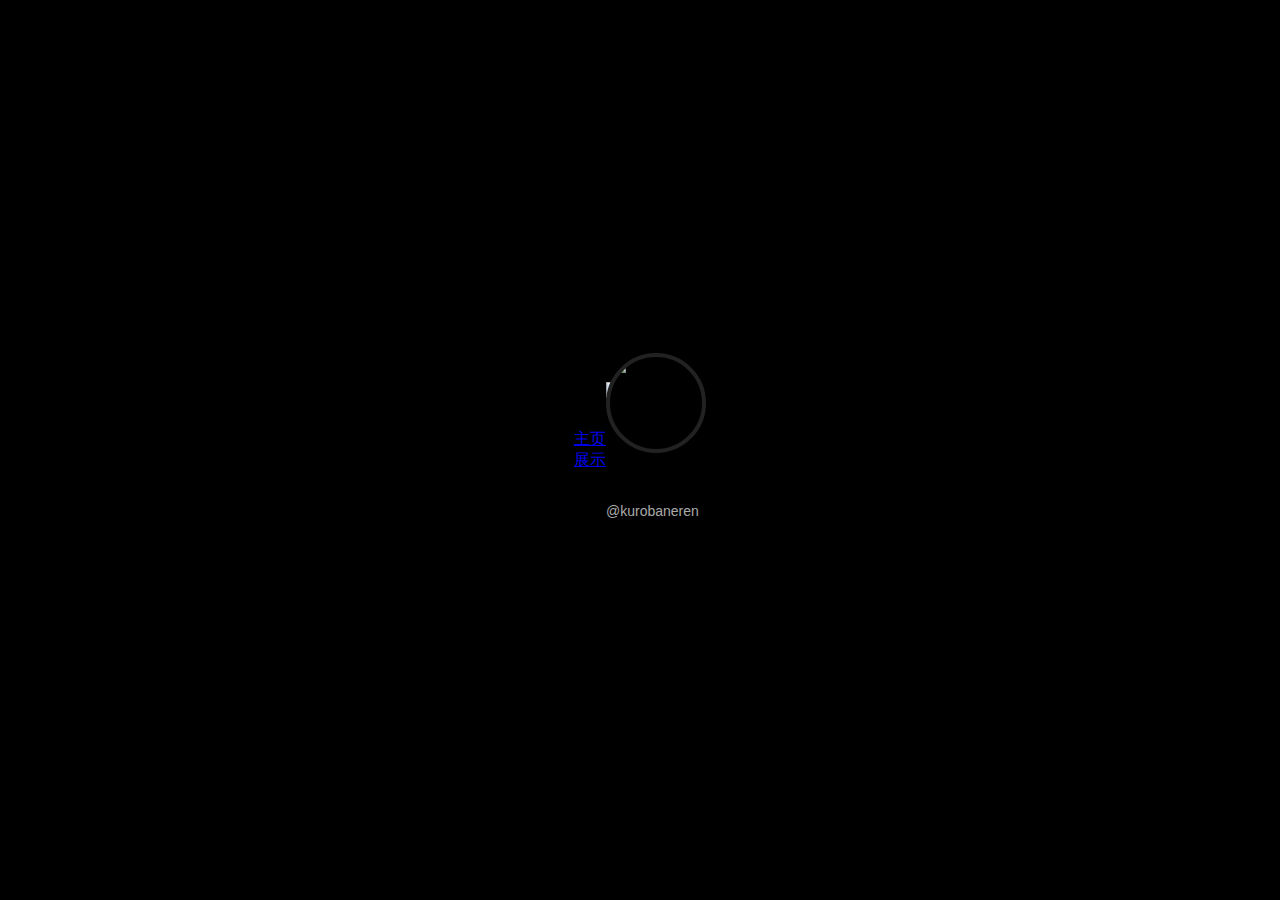
==== index.html @ 9558eda9 "Update index.html" ====
<!DOCTYPE html>
<html lang="zh">
<head>
    <meta charset="UTF-8">
    <meta name="viewport" content="width=device-width, initial-scale=1.0">
    <title>个人主页</title>
    <link rel="stylesheet" href="style.css">
</head>
<body>
    <div class="container">
        <nav class="navbar">
            <ul>
                <li><a href="index.html">主页</a></li>
                <li><a href="showcase.html">展示</a></li>
            </ul>
        </nav>

        <div class="profile">
            <div class="background">
                <img src="https://raw.githubusercontent.com/sayukik/fonts/main/Camera_XHS_17387591658431040g2sg31d7tpir610dg5pma.jpg" alt="背景">
            </div>
            <div class="avatar">
                <img src="https://raw.githubusercontent.com/sayukik/fonts/main/IMG_20250206_171140.png" alt="头像">
            </div>
            <div class="username">@kurobaneren</div>
        </div>

        <div class="content">
            <div class="box"></div>
        </div>
    </div>
</body>
</html>
---- style.css ----
* {
    margin: 0;
    padding: 0;
    box-sizing: border-box;
    font-family: Arial, sans-serif;
}

body {
    background-color: #000;
    display: flex;
    justify-content: center;
    align-items: center;
    height: 100vh;
}

.container {
    display: flex;
    justify-content: center;
    align-items: center;
    width: 100%;
}

.profile-card {
    width: 400px;
    background-color: #222;
    border-radius: 10px;
    overflow: hidden;
    text-align: center;
    color: white;
}

.header-bg {
    width: 100%;
    height: 150px;
    background-image: url('https://raw.githubusercontent.com/sayukik/fonts/main/Camera_XHS_17387591658431040g2sg31d7tpir610dg5pma.jpg');
    background-size: cover;
    background-position: center;
}

.avatar {
    width: 100px;
    height: 100px;
    border-radius: 50%;
    overflow: hidden;
    border: 4px solid #222;
    background-color: #000;
    position: relative;
    top: -50px;
    margin: 0 auto;
}

.avatar img {
    width: 100%;
    height: 100%;
    object-fit: cover;
}

.profile-info {
    margin-top: -30px;
}

h1 {
    font-size: 20px;
}

.username {
    color: #aaa;
    font-size: 14px;
}

.bio {
    width: 80%;
    height: 80px;
    background: rgba(255, 255, 255, 0.1);
    margin: 15px auto;
    border-radius: 8px;
}
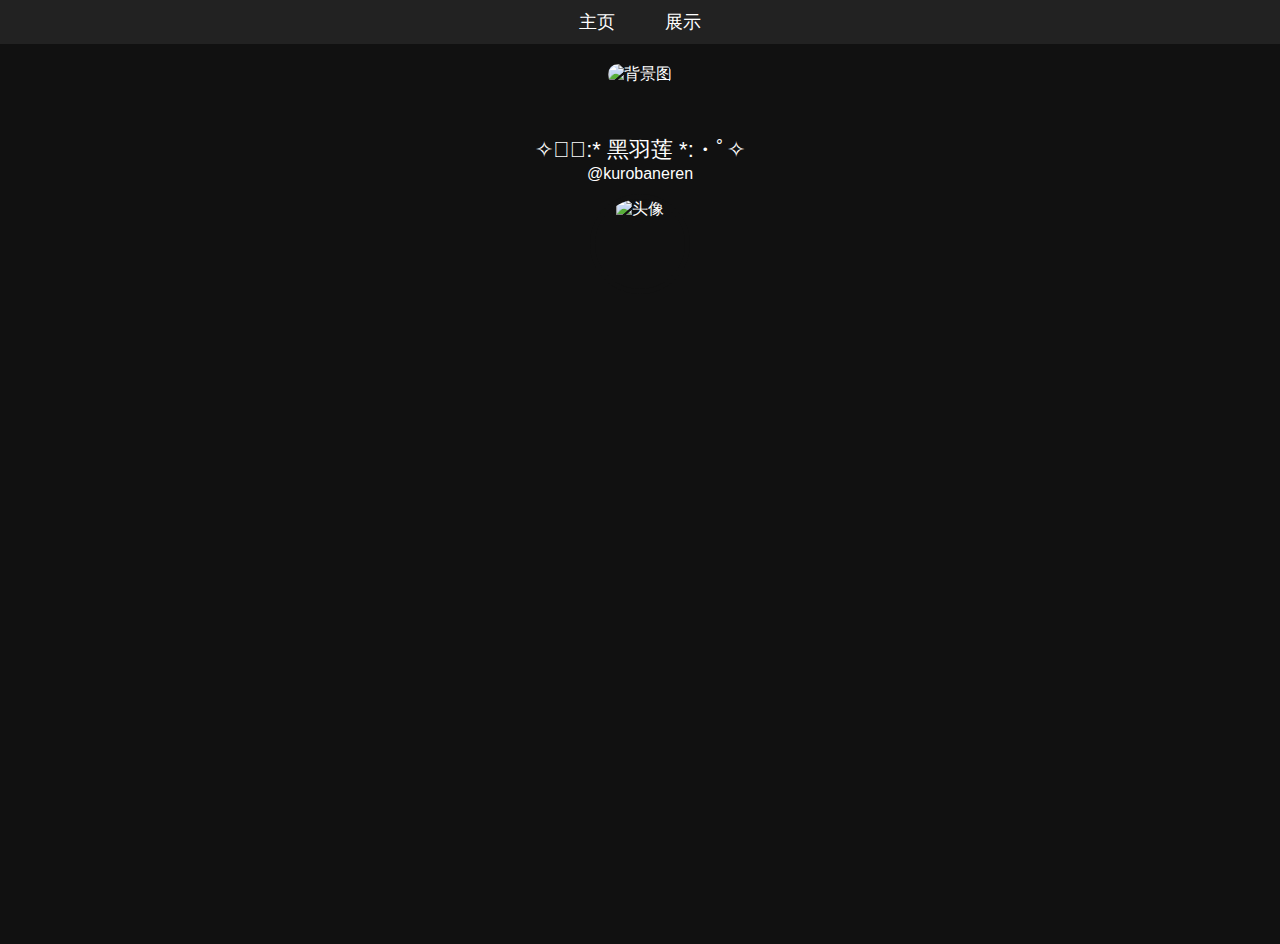
==== commit dad95598: "Update index.html" ====
--- a/index.html
+++ b/index.html
@@ -3,30 +3,28 @@
 <head>
     <meta charset="UTF-8">
     <meta name="viewport" content="width=device-width, initial-scale=1.0">
-    <title>个人主页</title>
+    <title>主页</title>
     <link rel="stylesheet" href="style.css">
 </head>
 <body>
+    <nav class="navbar">
+        <ul>
+            <li><a href="#">主页</a></li>
+            <li><a href="#">展示</a></li>
+        </ul>
+    </nav>
+
     <div class="container">
-        <nav class="navbar">
-            <ul>
-                <li><a href="index.html">主页</a></li>
-                <li><a href="showcase.html">展示</a></li>
-            </ul>
-        </nav>
-
         <div class="profile">
             <div class="background">
-                <img src="https://raw.githubusercontent.com/sayukik/fonts/main/Camera_XHS_17387591658431040g2sg31d7tpir610dg5pma.jpg" alt="背景">
+                <img src="https://raw.githubusercontent.com/sayukik/fonts/main/Camera_XHS_17387591658431040g2sg31d7tpir610dg5pma.jpg" alt="背景图">
             </div>
             <div class="avatar">
                 <img src="https://raw.githubusercontent.com/sayukik/fonts/main/IMG_20250206_171140.png" alt="头像">
             </div>
-            <div class="username">@kurobaneren</div>
-        </div>
-
-        <div class="content">
-            <div class="box"></div>
+            <div class="username">✧・ﾟ:* 黑羽莲 *:・ﾟ✧</div>
+            <div class="handle">@kurobaneren</div>
+            <div class="bubble"></div>
         </div>
     </div>
 </body>
--- a/style.css
+++ b/style.css
@@ -2,51 +2,78 @@
     margin: 0;
     padding: 0;
     box-sizing: border-box;
+}
+
+body {
+    background-color: #111;
+    color: white;
     font-family: Arial, sans-serif;
 }
 
-body {
-    background-color: #000;
+.container {
+    width: 100%;
+    height: 100vh;
+    display: flex;
+    flex-direction: column;
+    align-items: center;
+    justify-content: start;
+}
+
+.navbar {
+    width: 100%;
+    background-color: #222;
+    padding: 10px 0;
+    text-align: center;
+}
+
+.navbar ul {
+    list-style: none;
     display: flex;
     justify-content: center;
-    align-items: center;
-    height: 100vh;
 }
 
-.container {
-    display: flex;
-    justify-content: center;
-    align-items: center;
-    width: 100%;
+.navbar li {
+    margin: 0 15px;
 }
 
-.profile-card {
-    width: 400px;
-    background-color: #222;
-    border-radius: 10px;
-    overflow: hidden;
-    text-align: center;
+.navbar a {
+    text-decoration: none;
     color: white;
+    font-size: 18px;
+    padding: 5px 10px;
+    transition: 0.3s;
 }
 
-.header-bg {
+.navbar a:hover {
+    background-color: #444;
+    border-radius: 5px;
+}
+
+.profile {
+    position: relative;
     width: 100%;
-    height: 150px;
-    background-image: url('https://raw.githubusercontent.com/sayukik/fonts/main/Camera_XHS_17387591658431040g2sg31d7tpir610dg5pma.jpg');
-    background-size: cover;
-    background-position: center;
+    max-width: 600px;
+    text-align: center;
+    margin-top: 20px;
+}
+
+.background img {
+    width: 100%;
+    height: 200px;
+    object-fit: cover;
+    border-radius: 10px;
 }
 
 .avatar {
+    position: absolute;
+    top: 130px;
+    left: 50%;
+    transform: translateX(-50%);
     width: 100px;
     height: 100px;
     border-radius: 50%;
     overflow: hidden;
-    border: 4px solid #222;
-    background-color: #000;
-    position: relative;
-    top: -50px;
-    margin: 0 auto;
+    border: 5px solid #111;
 }
 
 .avatar img {
@@ -55,23 +82,20 @@
     object-fit: cover;
 }
 
-.profile-info {
-    margin-top: -30px;
+.username {
+    margin-top: 50px;
+    font-size: 22px;
 }
 
-h1 {
-    font-size: 20px;
+.content {
+    width: 90%;
+    max-width: 600px;
+    margin-top: 20px;
 }
 
-.username {
-    color: #aaa;
-    font-size: 14px;
+.box {
+    width: 100%;
+    height: 150px;
+    background-color: #333;
+    border-radius: 10px;
 }
-
-.bio {
-    width: 80%;
-    height: 80px;
-    background: rgba(255, 255, 255, 0.1);
-    margin: 15px auto;
-    border-radius: 8px;
-}
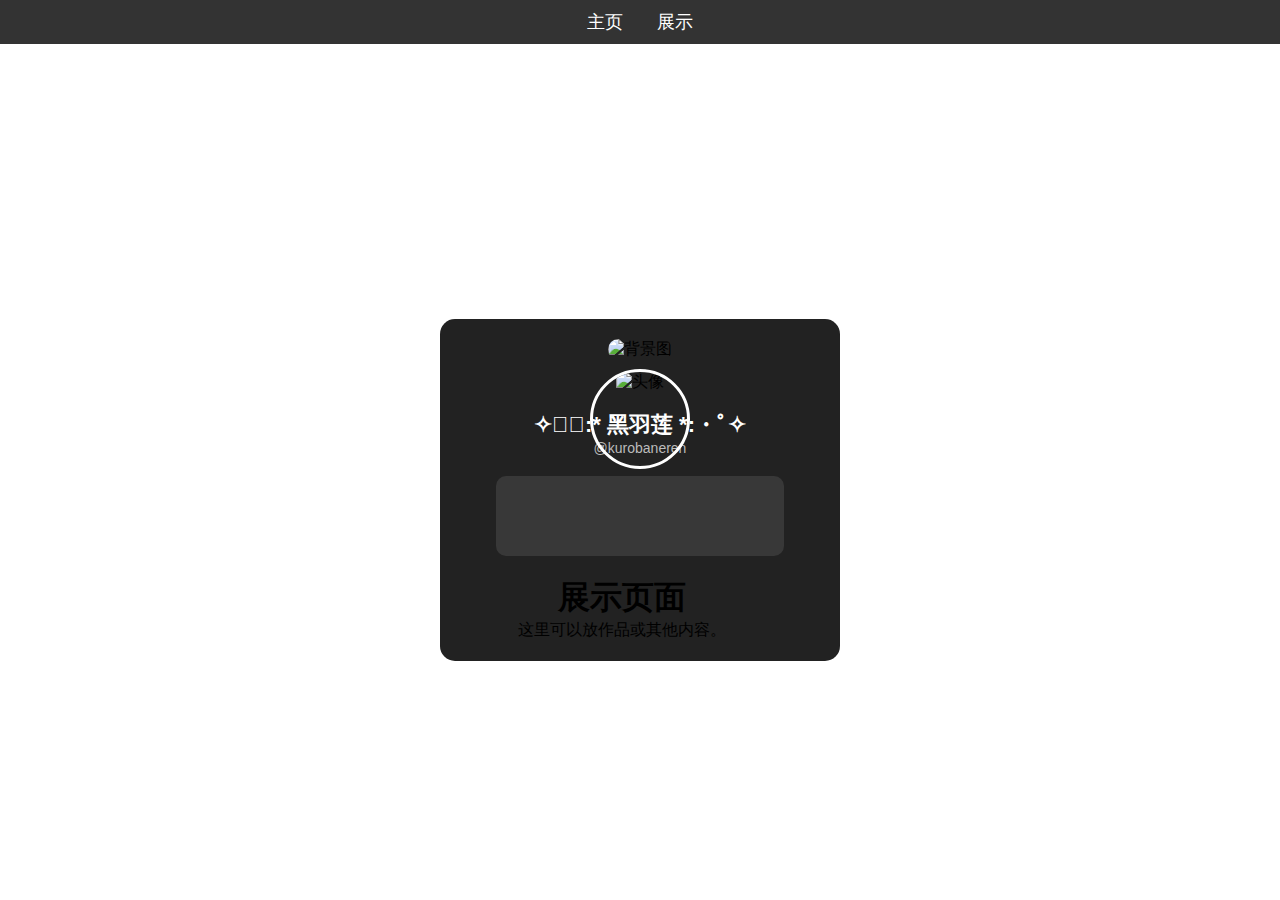
==== commit 6b307d6f: "Update index.html" ====
--- a/index.html
+++ b/index.html
@@ -25,6 +25,9 @@
             <div class="username">✧・ﾟ:* 黑羽莲 *:・ﾟ✧</div>
             <div class="handle">@kurobaneren</div>
             <div class="bubble"></div>
+            <div class="content">
+            <h1>展示页面</h1>
+            <p>这里可以放作品或其他内容。</p>
         </div>
     </div>
 </body>
--- a/style.css
+++ b/style.css
@@ -2,70 +2,101 @@
     margin: 0;
     padding: 0;
     box-sizing: border-box;
+    font-family: Arial, sans-serif;
 }
 
 body {
-    background-color: #111;
-    color: white;
-    font-family: Arial, sans-serif;
-}
-
-.container {
-    width: 100%;
-    height: 100vh;
+    background-color: white;
     display: flex;
     flex-direction: column;
     align-items: center;
-    justify-content: start;
+    justify-content: center;
+    min-height: 100vh;
 }
 
 .navbar {
     width: 100%;
-    background-color: #222;
+    background: #333;
     padding: 10px 0;
+    position: fixed;
+    top: 0;
+    left: 0;
     text-align: center;
 }
 
 .navbar ul {
     list-style: none;
-    display: flex;
-    justify-content: center;
+    padding: 0;
 }
 
-.navbar li {
+.navbar ul li {
+    display: inline;
     margin: 0 15px;
 }
 
-.navbar a {
+.navbar ul li a {
+    color: white;
     text-decoration: none;
-    color: white;
     font-size: 18px;
-    padding: 5px 10px;
-    transition: 0.3s;
 }
 
-.navbar a:hover {
-    background-color: #444;
-    border-radius: 5px;
+.container {
+    display: flex;
+    justify-content: center;
+    align-items: center;
+    width: 100%;
+    margin-top: 80px;
 }
 
 .profile {
+    background: #222;
+    padding: 20px;
+    border-radius: 15px;
+    text-align: center;
+    width: 400px;
     position: relative;
-    width: 100%;
-    max-width: 600px;
-    text-align: center;
-    margin-top: 20px;
 }
 
 .background img {
     width: 100%;
-    height: 200px;
-    object-fit: cover;
-    border-radius: 10px;
+    border-radius: 15px;
 }
 
 .avatar {
     position: absolute;
+    top: 50px;
+    left: 50%;
+    transform: translateX(-50%);
+    width: 100px;
+    height: 100px;
+    border-radius: 50%;
+    overflow: hidden;
+    border: 3px solid white;
+}
+
+.avatar img {
+    width: 100%;
+}
+
+.username {
+    margin-top: 60px;
+    font-size: 20px;
+    font-weight: bold;
+    color: white;
+}
+
+.handle {
+    font-size: 14px;
+    color: #bbb;
+}
+
+.bubble {
+    width: 80%;
+    height: 80px;
+    background: rgba(255, 255, 255, 0.1);
+    margin: 20px auto;
+    border-radius: 10px;
+}
     top: 130px;
     left: 50%;
     transform: translateX(-50%);
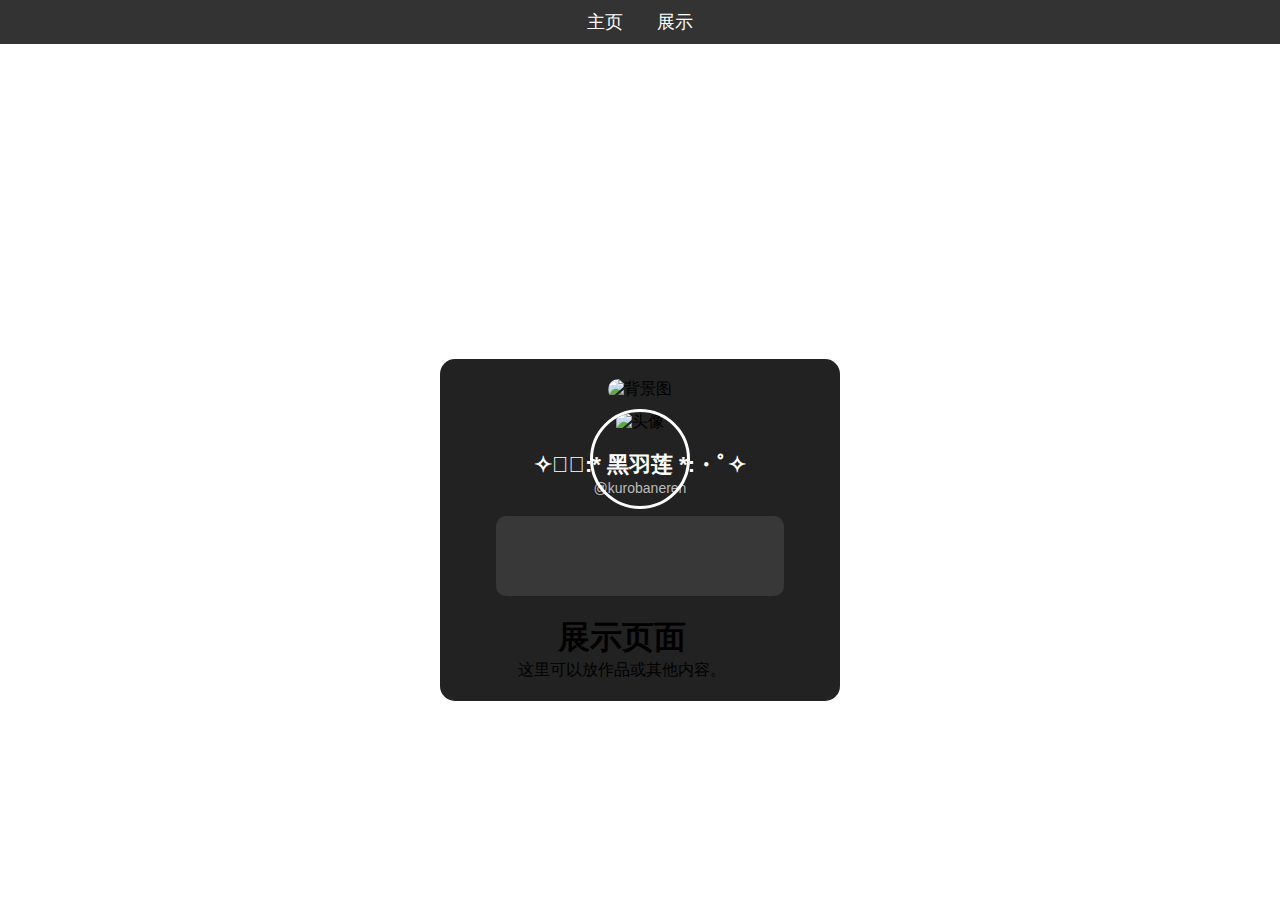
==== commit b54af9c5: "Update index.html" ====
--- a/index.html
+++ b/index.html
@@ -3,18 +3,19 @@
 <head>
     <meta charset="UTF-8">
     <meta name="viewport" content="width=device-width, initial-scale=1.0">
-    <title>主页</title>
+    <title>展示</title>
     <link rel="stylesheet" href="style.css">
 </head>
 <body>
-    <nav class="navbar">
-        <ul>
-            <li><a href="#">主页</a></li>
-            <li><a href="#">展示</a></li>
-        </ul>
-    </nav>
-
     <div class="container">
+        <nav class="navbar">
+            <ul>
+                <li><a href="index.html">主页</a></li>
+                <li><a href="showcase.html">展示</a></li>
+            </ul>
+        </nav>
+        
+ <div class="container">
         <div class="profile">
             <div class="background">
                 <img src="https://raw.githubusercontent.com/sayukik/fonts/main/Camera_XHS_17387591658431040g2sg31d7tpir610dg5pma.jpg" alt="背景图">
@@ -25,7 +26,7 @@
             <div class="username">✧・ﾟ:* 黑羽莲 *:・ﾟ✧</div>
             <div class="handle">@kurobaneren</div>
             <div class="bubble"></div>
-            <div class="content">
+        <div class="content">
             <h1>展示页面</h1>
             <p>这里可以放作品或其他内容。</p>
         </div>
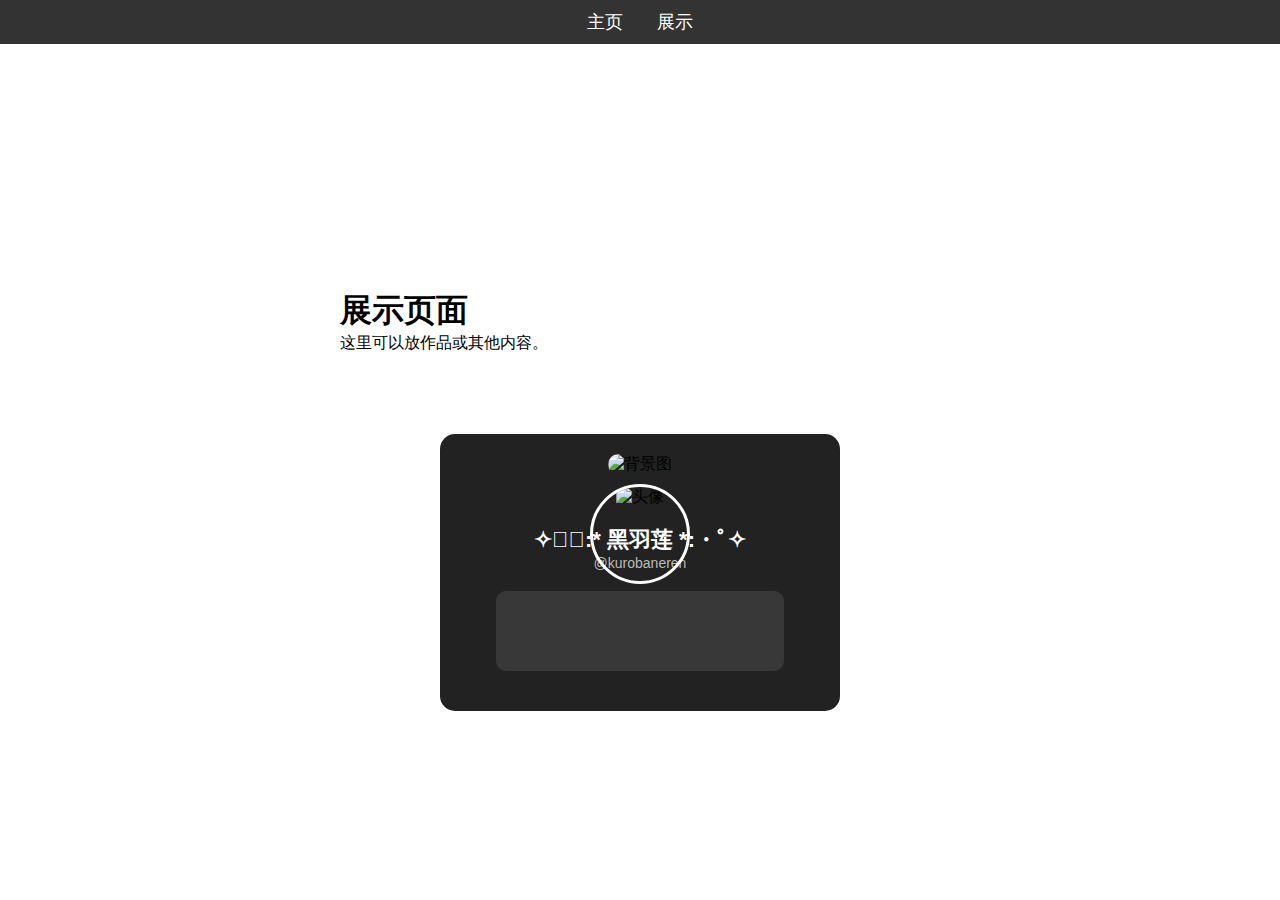
==== commit 74349600: "Update index.html" ====
--- a/index.html
+++ b/index.html
@@ -14,7 +14,10 @@
                 <li><a href="showcase.html">展示</a></li>
             </ul>
         </nav>
-        
+
+ <div class="content">
+            <h1>展示页面</h1>
+            <p>这里可以放作品或其他内容。</p>
  <div class="container">
         <div class="profile">
             <div class="background">
@@ -26,9 +29,6 @@
             <div class="username">✧・ﾟ:* 黑羽莲 *:・ﾟ✧</div>
             <div class="handle">@kurobaneren</div>
             <div class="bubble"></div>
-        <div class="content">
-            <h1>展示页面</h1>
-            <p>这里可以放作品或其他内容。</p>
         </div>
     </div>
 </body>
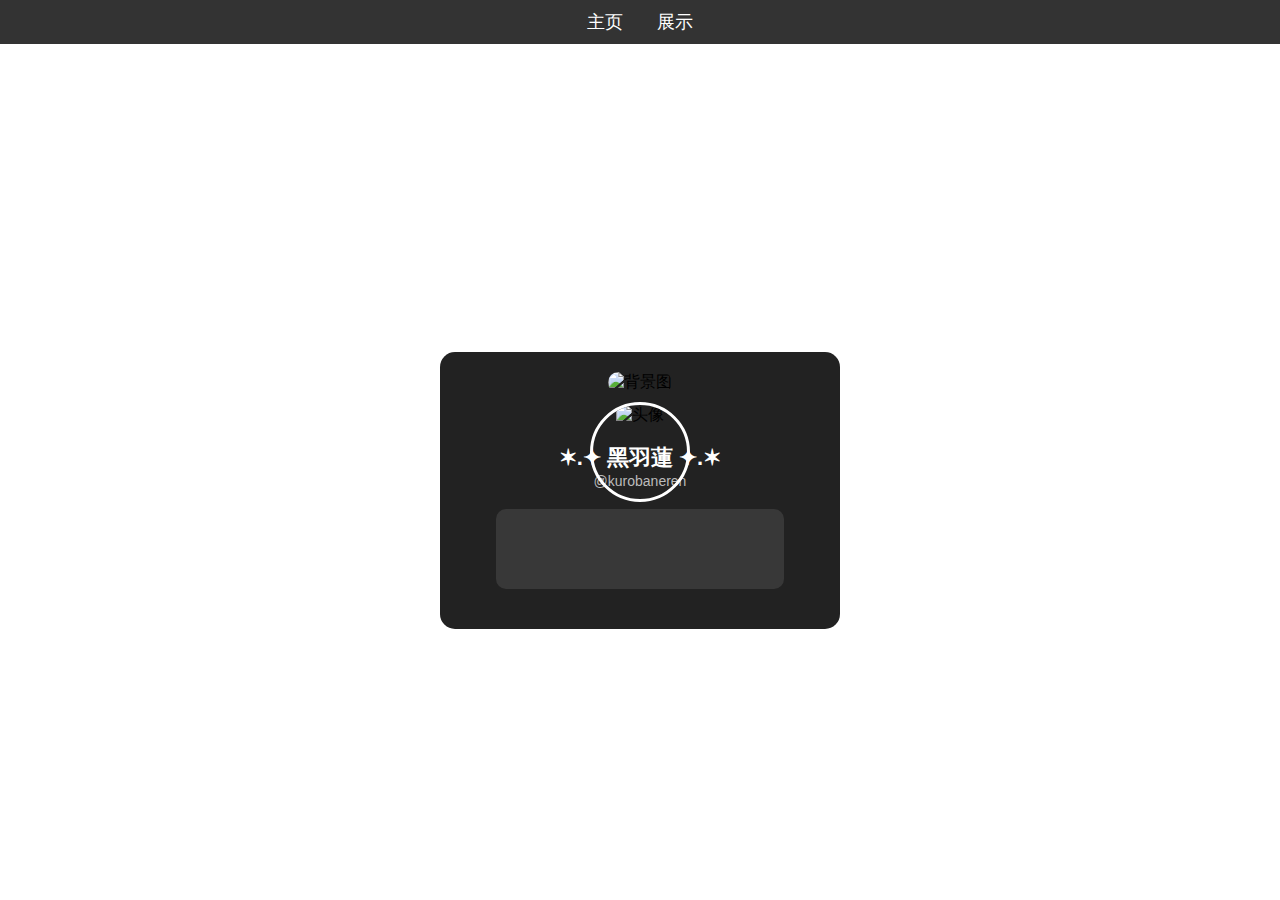
==== commit 37ff7f5a: "Update index.html" ====
--- a/index.html
+++ b/index.html
@@ -3,22 +3,18 @@
 <head>
     <meta charset="UTF-8">
     <meta name="viewport" content="width=device-width, initial-scale=1.0">
-    <title>展示</title>
+    <title>主页</title>
     <link rel="stylesheet" href="style.css">
 </head>
 <body>
+    <nav class="navbar">
+        <ul>
+            <li><a href="#">主页</a></li>
+            <li><a href="#">展示</a></li>
+        </ul>
+    </nav>
+
     <div class="container">
-        <nav class="navbar">
-            <ul>
-                <li><a href="index.html">主页</a></li>
-                <li><a href="showcase.html">展示</a></li>
-            </ul>
-        </nav>
-
- <div class="content">
-            <h1>展示页面</h1>
-            <p>这里可以放作品或其他内容。</p>
- <div class="container">
         <div class="profile">
             <div class="background">
                 <img src="https://raw.githubusercontent.com/sayukik/fonts/main/Camera_XHS_17387591658431040g2sg31d7tpir610dg5pma.jpg" alt="背景图">
@@ -26,7 +22,7 @@
             <div class="avatar">
                 <img src="https://raw.githubusercontent.com/sayukik/fonts/main/IMG_20250206_171140.png" alt="头像">
             </div>
-            <div class="username">✧・ﾟ:* 黑羽莲 *:・ﾟ✧</div>
+            <div class="username">✶.✦ 黑羽蓮 ✦.✶</div>
             <div class="handle">@kurobaneren</div>
             <div class="bubble"></div>
         </div>
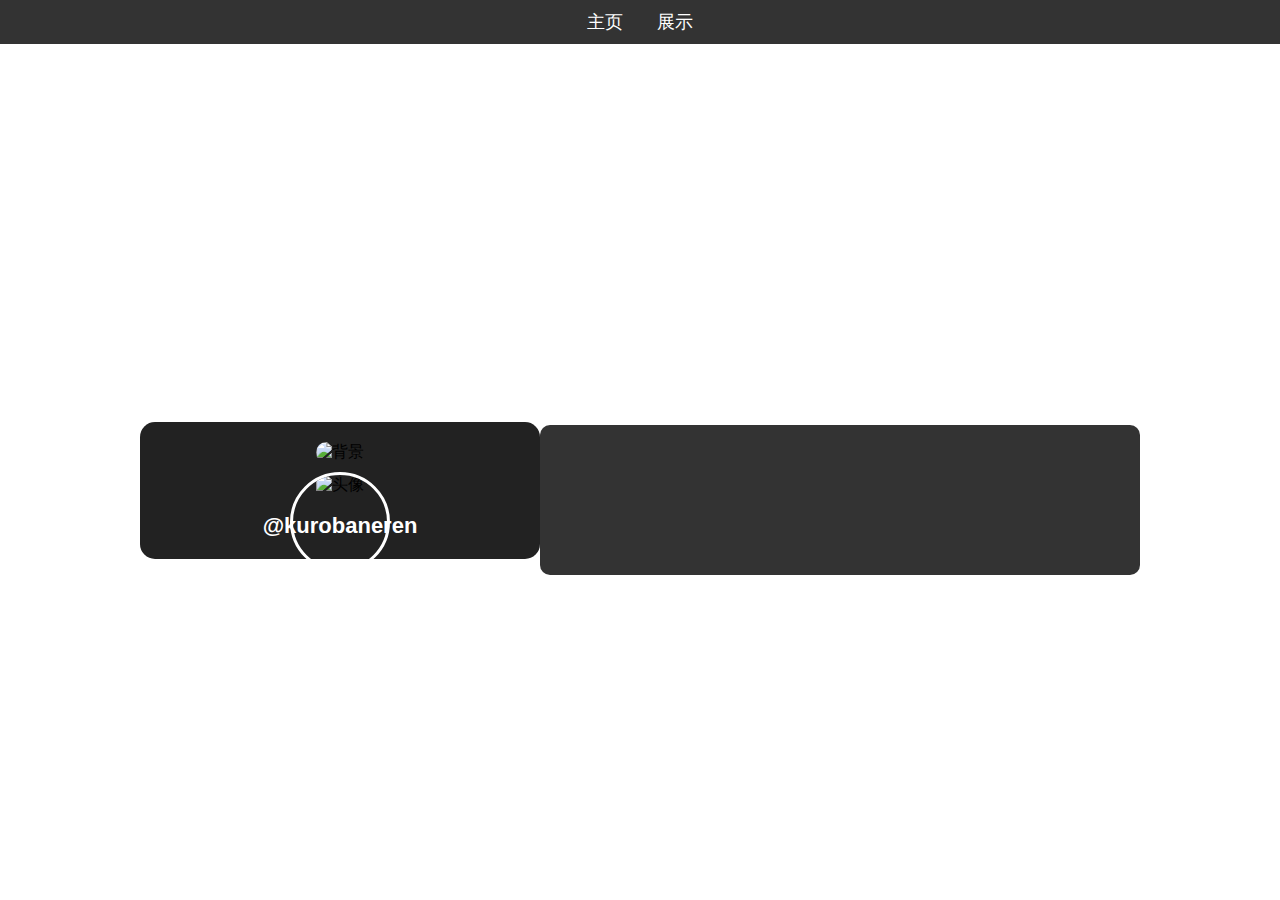
==== commit 4a625556: "Update index.html" ====
--- a/index.html
+++ b/index.html
@@ -3,28 +3,30 @@
 <head>
     <meta charset="UTF-8">
     <meta name="viewport" content="width=device-width, initial-scale=1.0">
-    <title>主页</title>
+    <title>个人主页</title>
     <link rel="stylesheet" href="style.css">
 </head>
 <body>
-    <nav class="navbar">
-        <ul>
-            <li><a href="#">主页</a></li>
-            <li><a href="#">展示</a></li>
-        </ul>
-    </nav>
+    <div class="container">
+        <nav class="navbar">
+            <ul>
+                <li><a href="index.html">主页</a></li>
+                <li><a href="showcase.html">展示</a></li>
+            </ul>
+        </nav>
 
-    <div class="container">
         <div class="profile">
             <div class="background">
-                <img src="https://raw.githubusercontent.com/sayukik/fonts/main/Camera_XHS_17387591658431040g2sg31d7tpir610dg5pma.jpg" alt="背景图">
+                <img src="https://raw.githubusercontent.com/sayukik/fonts/main/Camera_XHS_17387591658431040g2sg31d7tpir610dg5pma.jpg" alt="背景">
             </div>
             <div class="avatar">
                 <img src="https://raw.githubusercontent.com/sayukik/fonts/main/IMG_20250206_171140.png" alt="头像">
             </div>
-            <div class="username">✶.✦ 黑羽蓮 ✦.✶</div>
-            <div class="handle">@kurobaneren</div>
-            <div class="bubble"></div>
+            <div class="username">@kurobaneren</div>
+        </div>
+
+        <div class="content">
+            <div class="box"></div>
         </div>
     </div>
 </body>
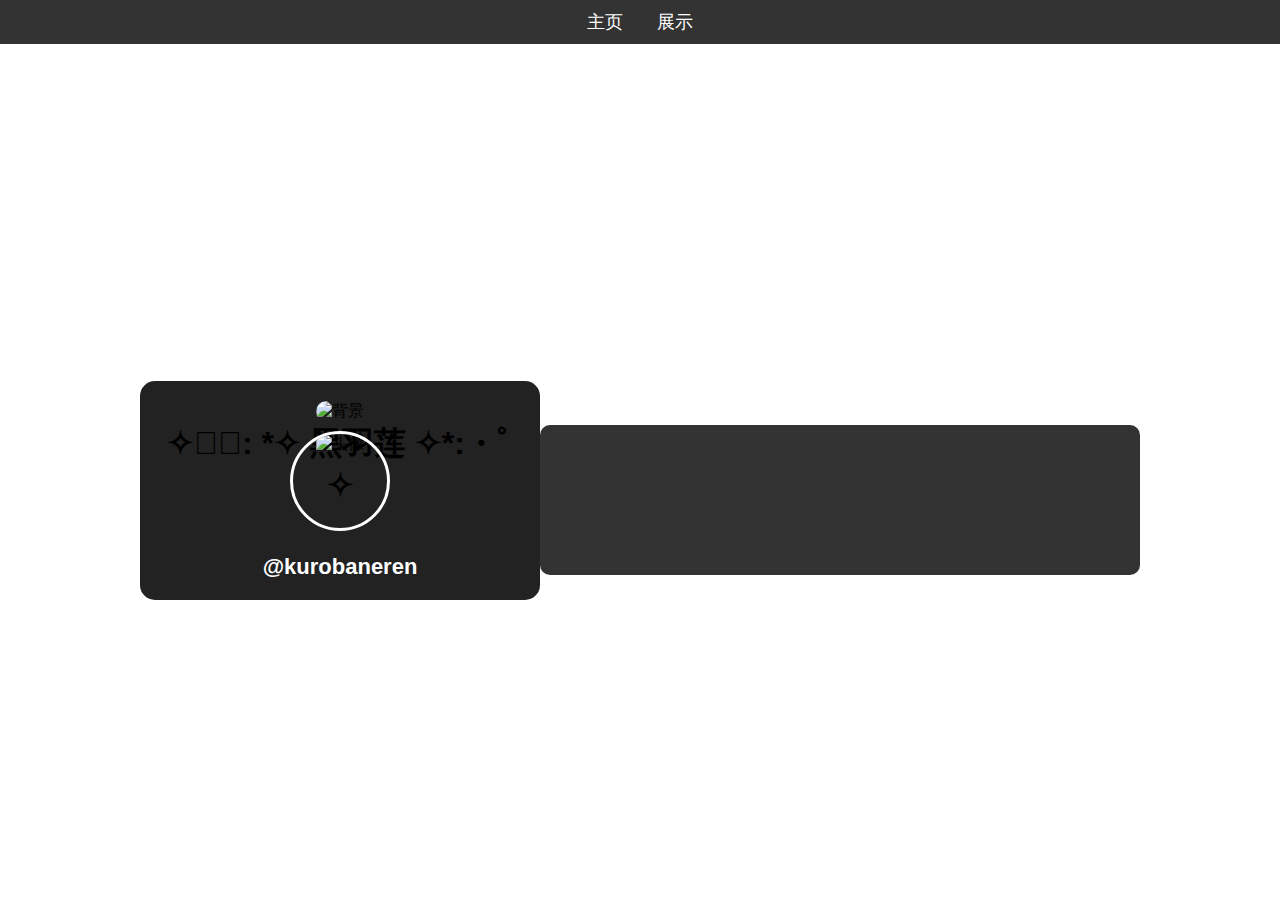
==== commit a75eb724: "Update index.html" ====
--- a/index.html
+++ b/index.html
@@ -22,7 +22,9 @@
             <div class="avatar">
                 <img src="https://raw.githubusercontent.com/sayukik/fonts/main/IMG_20250206_171140.png" alt="头像">
             </div>
-            <div class="username">@kurobaneren</div>
+            <h1>✧・ﾟ: *✧ 黑羽莲 ✧*:・ﾟ✧</h1>
+        <p class="username">@kurobaneren</p>
+        <div class="bio"></div>
         </div>
 
         <div class="content">
